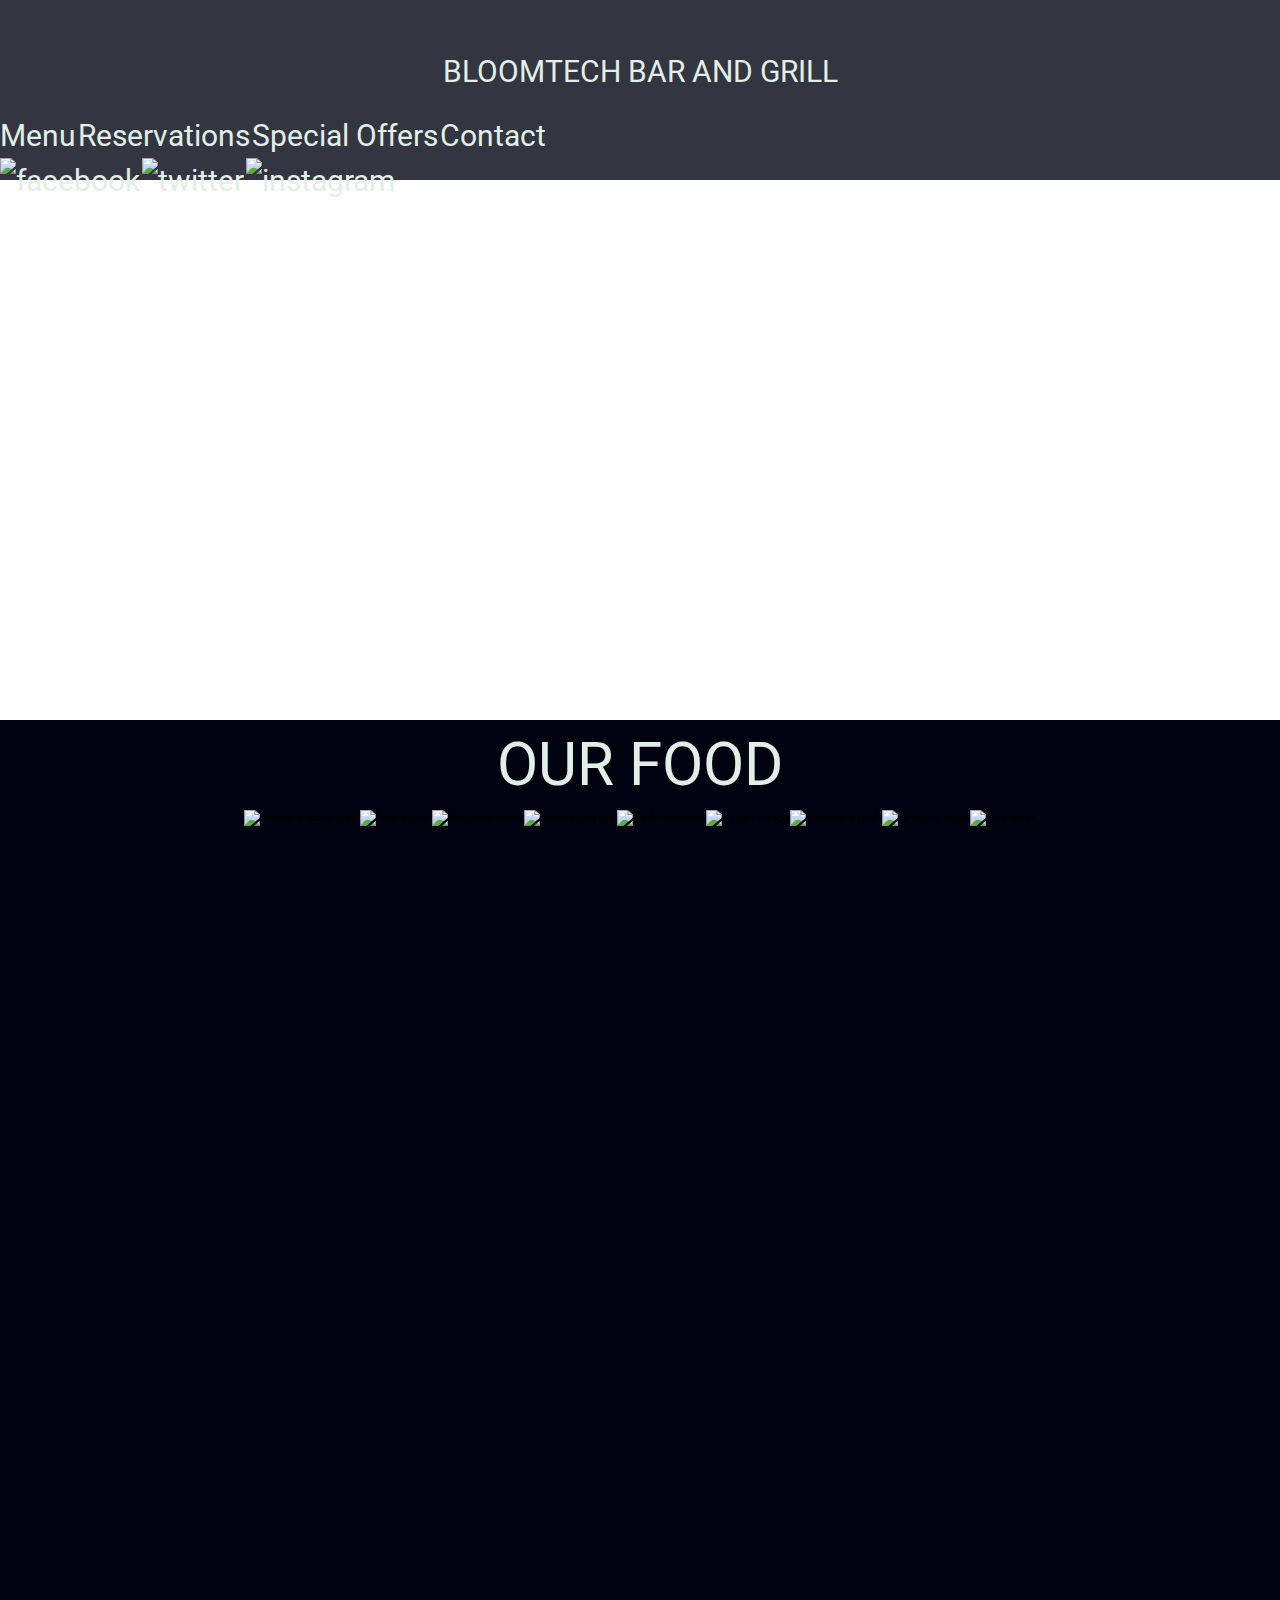
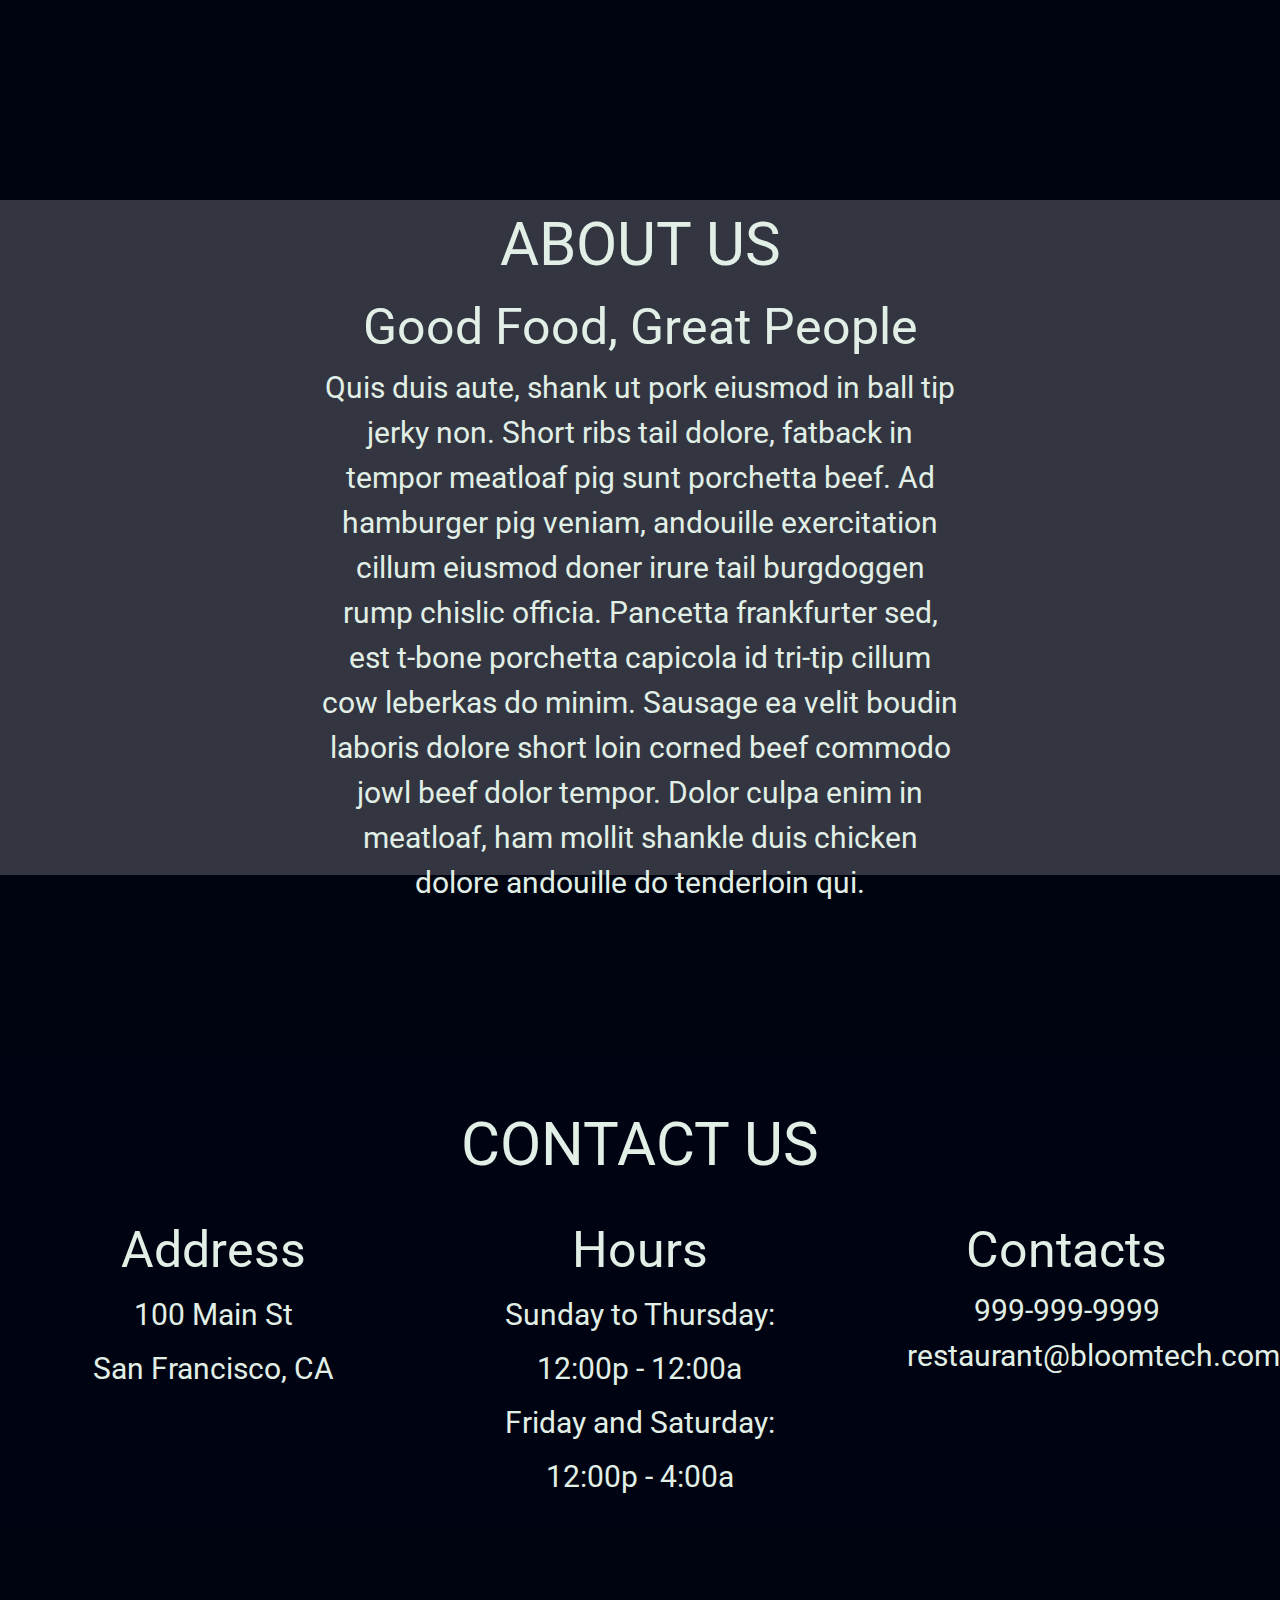
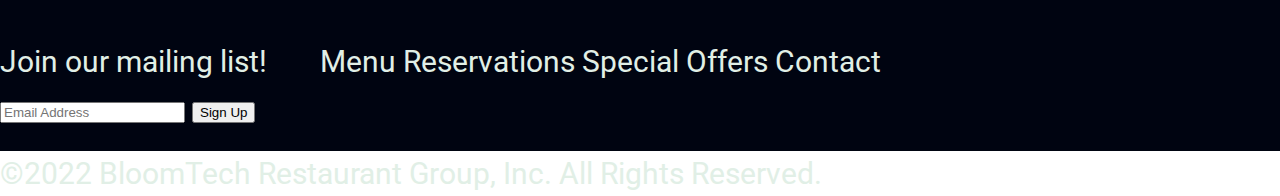
==== index.html @ e6190b06 "not finished with everything, I t hink something might be wrong with the social media links. The ins" ====
<!doctype html>

<html lang="en">

<head>
	<meta charset="utf-8">
	<meta name="viewport" content="width=device-width, initial-scale=1.0">
	<title>Sprint Challenge - Home</title>
	<link rel="stylesheet" href="css/index.css">
	<link href="https://fonts.googleapis.com/css?family=Roboto|Rubik" rel="stylesheet">
	<script src="https://kit.fontawesome.com/5b12ffad4b.js" crossorigin="anonymous"></script>
</head>

<body>
		<!-- header -->
	<header>
		<div class="headertop">
			<div>
				<h1><a href="index.html">BLOOMTECH BAR AND GRILL</a></h1>
			</div>
			<div class="navlinks">
					<nav>
							<a href="menu.html">Menu</a>
							<a href="#">Reservations</a>
							<a href="#">Special Offers</a>
							<a href="#">Contact</a>
					</nav>
			</div>        
			<div class="social-media">
					<a href="https:facebook.com"><img src="https://fontawesome.com/search?q=facebook&s=solid%2Cbrands" alt="facebook"></a>
					<a href="https:twitter.com"><img src="https://fontawesome.com/search?q=twitter&s=solid%2Cbrands" alt="twitter"></a>
					<a href="https:instagram.com"><img src="https://fontawesome.com/search?q=instagram&s=solid%2Cbrands" alt="instagram"></a>			
			</div>
		</div>
	</header>
		<!-- gallery section -->
	<section class="gallery">
		<h2>OUR FOOD</h2>
			<section id="OUR FOOD">
					<img src="img/food-avocadotoast.jpg" alt="Yummy avacado toast">
					<img src="img/food-burger.jpg" alt="Tasty burger">
					<img src="img/food-poutine.jpg" alt="Delitious poutine">
					<img src="img/food-ribs.jpg" alt="Scrumptious ribs">
					<img src="img/food-sandwich.jpg" alt="Hardy sandwich">
					<img src="img/food-sausage.jpg" alt="Saucy sausage">
					<img src="img/food-steak.jpg" alt="undeniable steak">
					<img src="img/food-tacos.jpg" alt="Tantilizing tacos">
					<img src="img/food-wings.jpg" alt="Jucy wings">
			</section>
	</section>

		<!-- spacer -->
		<div class="spacer">
		</div>

		<!-- about section -->
		<section class="about">
			<div class="about-container">
				<h2>ABOUT US</h2>

				<div id="cooks" class="pic">
				</div>

				<div class="text">
					<h3>Good Food, Great People</h3>
					<p>Quis duis aute, shank ut pork eiusmod in ball tip jerky non. Short ribs tail dolore, fatback in
						tempor meatloaf pig sunt porchetta beef. Ad hamburger pig veniam, andouille exercitation cillum
						eiusmod doner irure tail burgdoggen rump chislic officia. Pancetta frankfurter sed, est t-bone
						porchetta capicola id tri-tip cillum cow leberkas do minim. Sausage ea velit boudin laboris
						dolore
						short loin corned beef commodo jowl beef dolor tempor. Dolor culpa enim in meatloaf, ham mollit
						shankle duis chicken dolore andouille do tenderloin qui.</p>
				</div>

				<div id="bartender" class="pic">
				</div>
			</div>
		</section>

		<!-- spacer -->
		<div class="spacer">

		</div>

		<!-- contact section -->
		<section class="contact">
			<div class="contact-container">
				<h2>CONTACT US</h2>

				<div class="info">
					<div class="address">
						<h3>Address</h3>

						<address>
							<p>100 Main St</p>
							<p>San Francisco, CA</p>
						</address>
					</div>

					<div class="hours">
						<h3>Hours</h3>

						<div>
							<p>Sunday to Thursday:</p>
							<p>12:00p - 12:00a</p>
							<p>Friday and Saturday:</p>
							<p>12:00p - 4:00a</p>
						</div>
					</div>

					<div class="contacts">
						<h3>Contacts</h3>

						<div>
							<a id="phone" href="tel:999-999-9999">999-999-9999</a>
							<a id="email" href="mailto:restaurant@bloomtech.com">restaurant@bloomtech.com</a>
						</div>
					</div>
				</div>
			</div>
		</section>

		<!-- spacer -->
		<div class="spacer-sm"></div>
		<!-- footer -->
	<footer>
			<nav>
				<div class="email">
					<!-- email signup -->
					Join our mailing list!
					<input type="email" placeholder="Email Address">
					<button type="button">Sign Up</button>
				</div>
				<div class="navlinks">

				<a href="menu.html">Menu</a>
				<a href="#">Reservations</a>
				<a href="#">Special Offers</a>
				<a href="#">Contact</a>
				</div>
			</nav>
			<!-- copyright -->
			©2022 BloomTech Restaurant Group, Inc. All Rights Reserved.
	</footer>
</body>
</html>
---- css/index.css ----
/* http://meyerweb.com/eric/tools/css/reset/ 
   v2.0 | 20110126
   License: none (public domain)
*/

html, body, div, span, applet, object, iframe,
h1, h2, h3, h4, h5, h6, p, blockquote, pre,
a, abbr, acronym, address, big, cite, code,
del, dfn, em, img, ins, kbd, q, s, samp,
small, strike, strong, sub, sup, tt, var,
b, u, i, center,
dl, dt, dd, ol, ul, li,
fieldset, form, label, legend,
table, caption, tbody, tfoot, thead, tr, th, td,
article, aside, canvas, details, embed, 
figure, figcaption, footer, header, hgroup, 
menu, nav, output, ruby, section, summary,
time, mark, audio, video {
	margin: 0;
	padding: 0;
	border: 0;
	font-size: 100%;
	font: inherit;
	vertical-align: baseline;
}
/* HTML5 display-role reset for older browsers */
article, aside, details, figcaption, figure, 
footer, header, hgroup, menu, nav, section {
	display: block;
}
body {
	line-height: 1;
}
ol, ul {
	list-style: none;
}
blockquote, q {
	quotes: none;
}
blockquote:before, blockquote:after,
q:before, q:after {
	content: '';
	content: none;
}
table {
	border-collapse: collapse;
	border-spacing: 0;
}

* {
    box-sizing: border-box;
}

html {
    max-width: 1920px;
    min-width: 428px;
    width: 100%;
    font-size: 62.5%;
}

body {
    font-family: 'Roboto', sans-serif;
    line-height: 1.5;
}

h1, h2, h3, h4, h5, h6, p, a, i {
    text-decoration: none;
    color: rgb(225, 239, 230);
}

h1 {
    font-size: 7.5rem;
}

h2 {
    font-size: 6rem;
}

h3 {
    font-size: 5rem;
}

p, a {
    font-size: 3rem;
}

/* header section */
header {
    display: flex;
    width: 100%;
    height: 80vh;
    background-image: url('../img/home-header.jpg');
    background-size: cover;
    background-position: center;
    background-repeat: no-repeat;
    flex-wrap: wrap;
    
}
header div{
    width: 100%;
}
header h1{
   text-align: center;
}
header .navlinks{
    width: 50%;
    flex-wrap: wrap;
    justify-content: flex-end;
}

.socialmedia{
    width: 50%;
    justify-content: center;

}
.headertop{
    background-color: rgb(0, 4, 17, .8);
    height:20vh;
    width: 100%;
}

/* spacers */
.spacer {
    width: 100%;
    height: 20vh;
    background-color: rgb(0, 4, 17);
}
.spacer-sm {
    width: 100%;
    height: 10vh;
    background-color: rgb(0, 4, 17);
}

/* gallery section */
.gallery {
    width: 100%;
    height: 100vh;
    text-align: center;
    background-color: rgb(0, 4, 17);

}

/* about us section */
.about {
    width: 100%;
    height: 75vh;
    text-align: center;
    background-image: url("../img/staff-cooks.jpg");
    background-size: cover;
    background-position: top;
    background-repeat: no-repeat;
}

.about-container {
    height: 100%;
    display: flex;
    flex-wrap: wrap;
    justify-content: center;
    align-items: center;
    background-color: rgb(0, 4, 17, .8);
}

.about h2 {
    width: 100%;
}

.about-container .text {
    width: 50%;
}

/* contact us section */
.contact {
    text-align: center;
    background-image: url("../img/jumbo-restaurant.jpg");
    background-size: cover;
    background-position: center;
    background-repeat: no-repeat;
    background-color: rgb(0, 4, 17);
}

.contact-container {
    width: 100%;
    height: 100%;
    background-color: rgb(0, 4, 17, .8);
}

.contact h2 {
    padding-top: 5vh;
}

.contact h3 {
    padding-top: 2.5vh;
}

.contact p {
    padding: .5vh 0;
}

.info {
    width: 100%;
    display: flex;
    justify-content: space-around;
}

.address {
    width: 25%;
}

.hours {
    width: 25%;
    padding-bottom: 2.5vh;
}

.contacts {
    width: 25%;
}

/* footer section */
footer {
    width: 100%;
    height: 15vh;
    padding-top: 2.5vh;
    font-size: 3rem;
    background-color: rgb(0, 4, 17);
    color: rgb(225, 239, 230);;
}
footer nav{
    display: flex;
    flex-wrap: wrap;
    width: 100%;
    flex-direction: row;
    height: 100%;
    
}
.email{
    width: 25%;
    height: 70%;
    flex-direction: column;
    
}
footer .navlinks{
    width: 75%;
    flex-wrap: wrap;
    justify-content: flex-start;
    

}




/* mobile media query */
@media (max-width: 428px) {
    /* header section */
    

    /* gallery section */
    .gallery {
        height: auto;
    }
    
    /* about us section */

    .about {
        height: 200vh;
    }
    
    .about h2 {
        width: 100%;
        padding-top: 5vh;
    }
    
    .about-container .text {
        width: 85%;
    }
    
    /* contact us section */
    .contact h3 {
        padding-top: 2.5vh;
    }
    
    .info {
        flex-wrap: wrap;
    }
    
    .address {
        width: 100%;
        padding-bottom: 2.5vh;
    }
    
    .hours {
        width: 100%;
    }
    
    .contacts {
        width: 100%;
        padding-bottom: 2.5vh;
    }

    /* footer section */
    footer {
        height: auto;
        padding-top: 2.5vh;
        font-size: 2rem;
        background-color: rgb(0, 4, 17);
        width: 100%;

    }
    .navlinks{
        justify-content: flex-end;
        margin-right: 2%;
    }
    
}
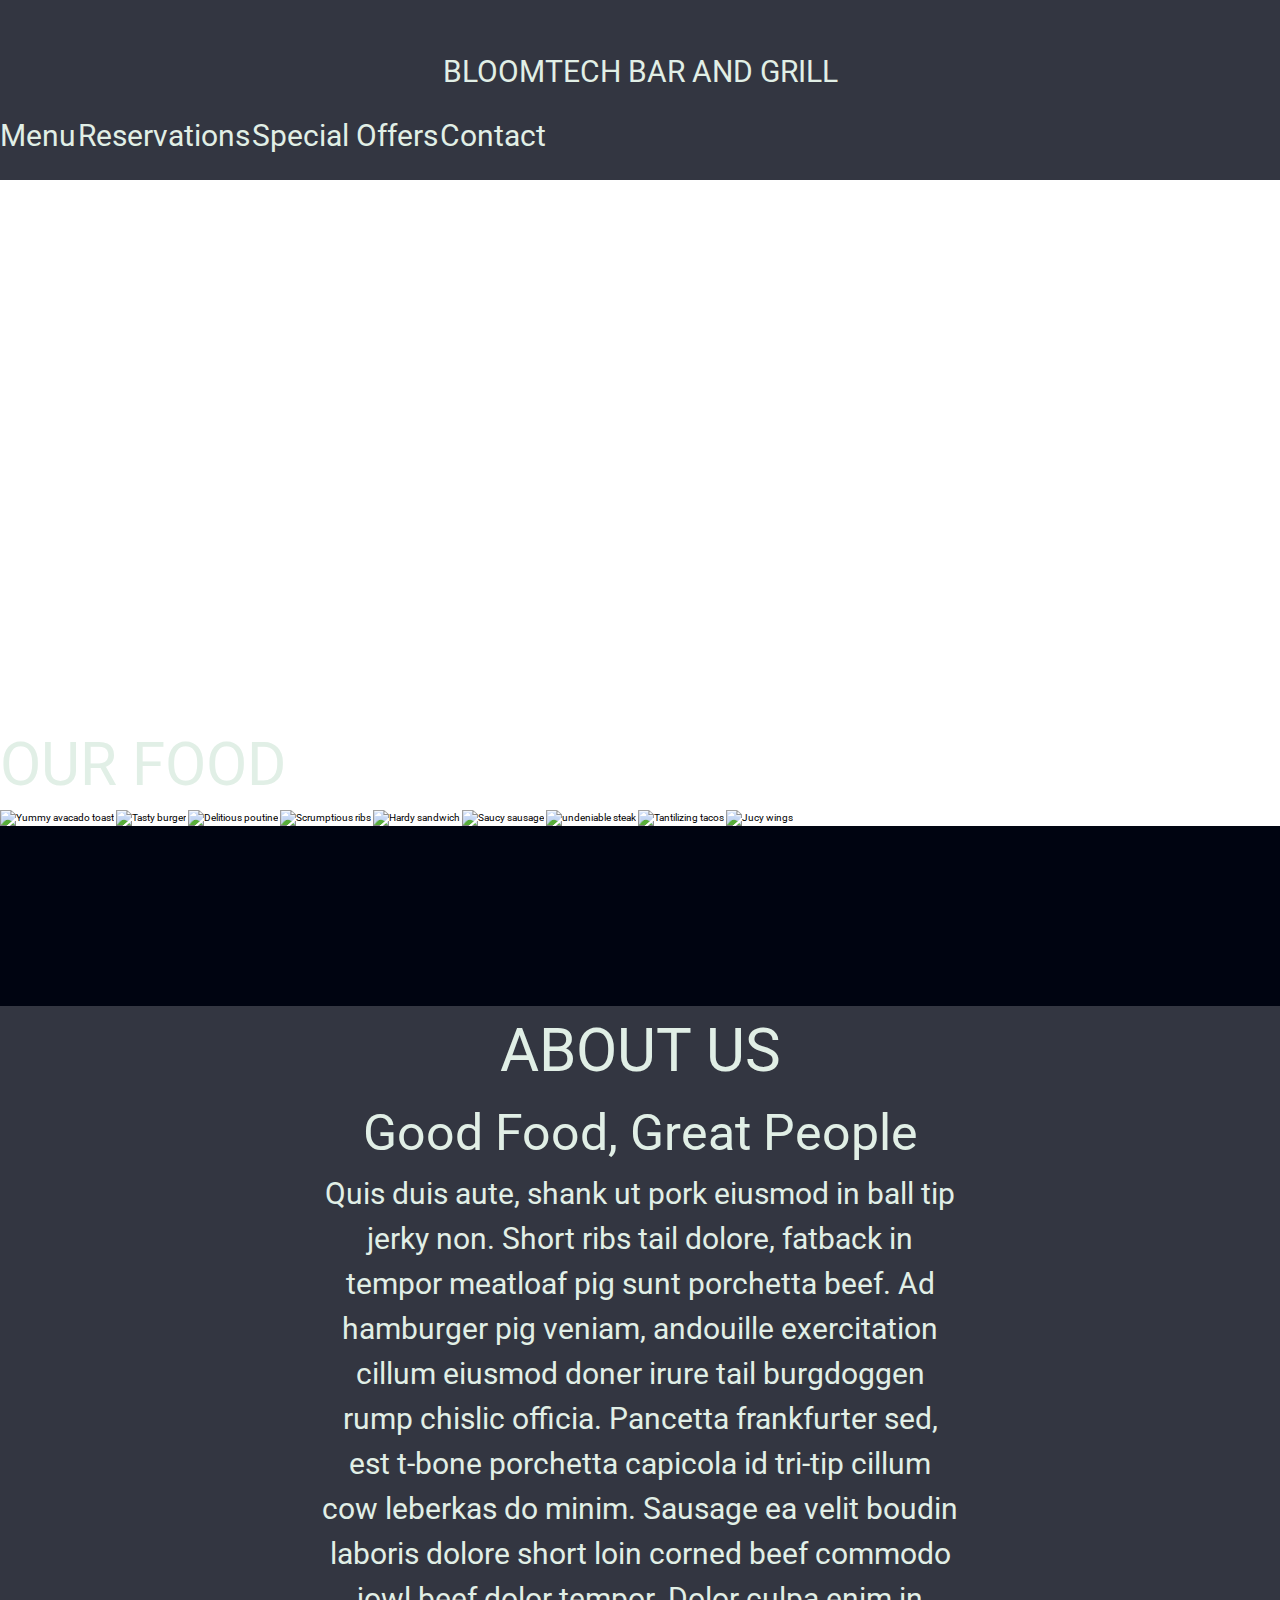
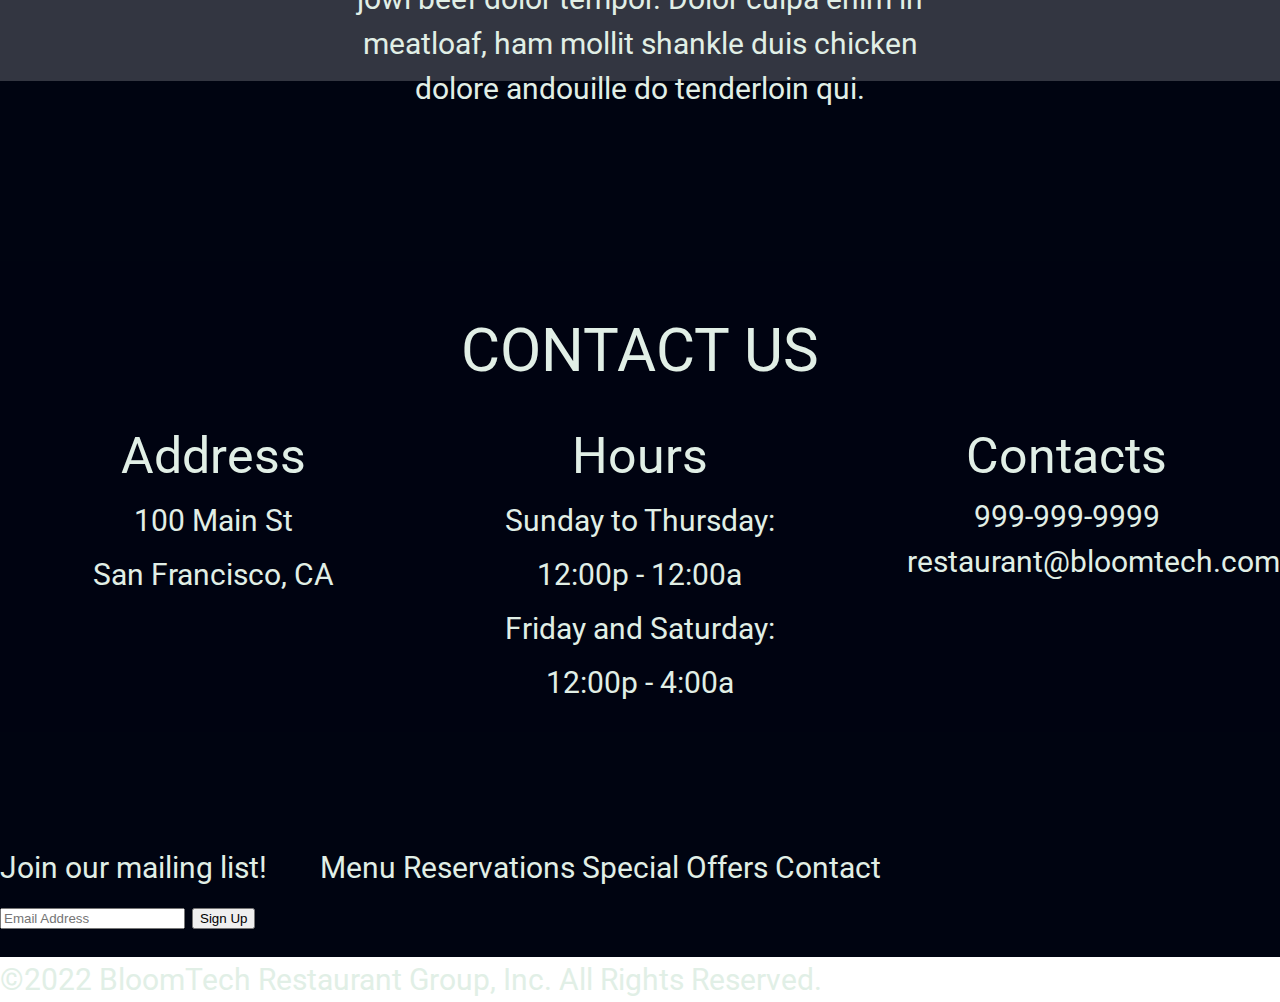
==== commit 0ebe1bd6: "I figured out what the program was wanting me to do for the 9 images and fixed my problem with the s" ====
--- a/index.html
+++ b/index.html
@@ -3,6 +3,7 @@
 <html lang="en">
 
 <head>
+	<script src="https://kit.fontawesome.com/81521aceee.js" crossorigin="anonymous"></script>
 	<meta charset="utf-8">
 	<meta name="viewport" content="width=device-width, initial-scale=1.0">
 	<title>Sprint Challenge - Home</title>
@@ -24,19 +25,29 @@
 							<a href="#">Reservations</a>
 							<a href="#">Special Offers</a>
 							<a href="#">Contact</a>
+
+						<i class="fa-brands fa-facebook-square"></i>
+						<i class="fa-brands fa-twitter-square"></i>
+						<i class="fa-brands fa-instagram-square"></i>
 					</nav>
 			</div>        
 			<div class="social-media">
-					<a href="https:facebook.com"><img src="https://fontawesome.com/search?q=facebook&s=solid%2Cbrands" alt="facebook"></a>
-					<a href="https:twitter.com"><img src="https://fontawesome.com/search?q=twitter&s=solid%2Cbrands" alt="twitter"></a>
-					<a href="https:instagram.com"><img src="https://fontawesome.com/search?q=instagram&s=solid%2Cbrands" alt="instagram"></a>			
+					<nav>
+					<!-- <a href="https:facebook.com"><img src="https://fontawesome.com/search?q=facebook&s=solid%2Cbrands" alt="Facebook"></a>
+					<a href="https:twitter.com"><img src="https://fontawesome.com/search?q=twitter&s=solid%2Cbrands" alt="Twitter"></a>
+					<a href="https:instagram.com"><img src="https://fontawesome.com/search?q=instagram&s=solid%2Cbrands" alt="Instagram"></a> -->
+						<!-- <button type="button"><img src="https://fontawesome.com/search?q=facebook&s=solid%2Cbrands" alt="Facebook"></button>
+						<button type="button"><img src="https://fontawesome.com/search?q=twitter&s=solid%2Cbrands" alt="Twitter"></button>
+						<button type="button"><img src="https://fontawesome.com/search?q=instagram&s=solid%2Cbrands" alt="Instagram"></button> -->
+						
+				</nav>
 			</div>
 		</div>
 	</header>
 		<!-- gallery section -->
-	<section class="gallery">
+	<section class="gallery-container">
 		<h2>OUR FOOD</h2>
-			<section id="OUR FOOD">
+			<container class="OUR FOOD">
 					<img src="img/food-avocadotoast.jpg" alt="Yummy avacado toast">
 					<img src="img/food-burger.jpg" alt="Tasty burger">
 					<img src="img/food-poutine.jpg" alt="Delitious poutine">
@@ -46,7 +57,7 @@
 					<img src="img/food-steak.jpg" alt="undeniable steak">
 					<img src="img/food-tacos.jpg" alt="Tantilizing tacos">
 					<img src="img/food-wings.jpg" alt="Jucy wings">
-			</section>
+			</container>
 	</section>
 
 		<!-- spacer -->
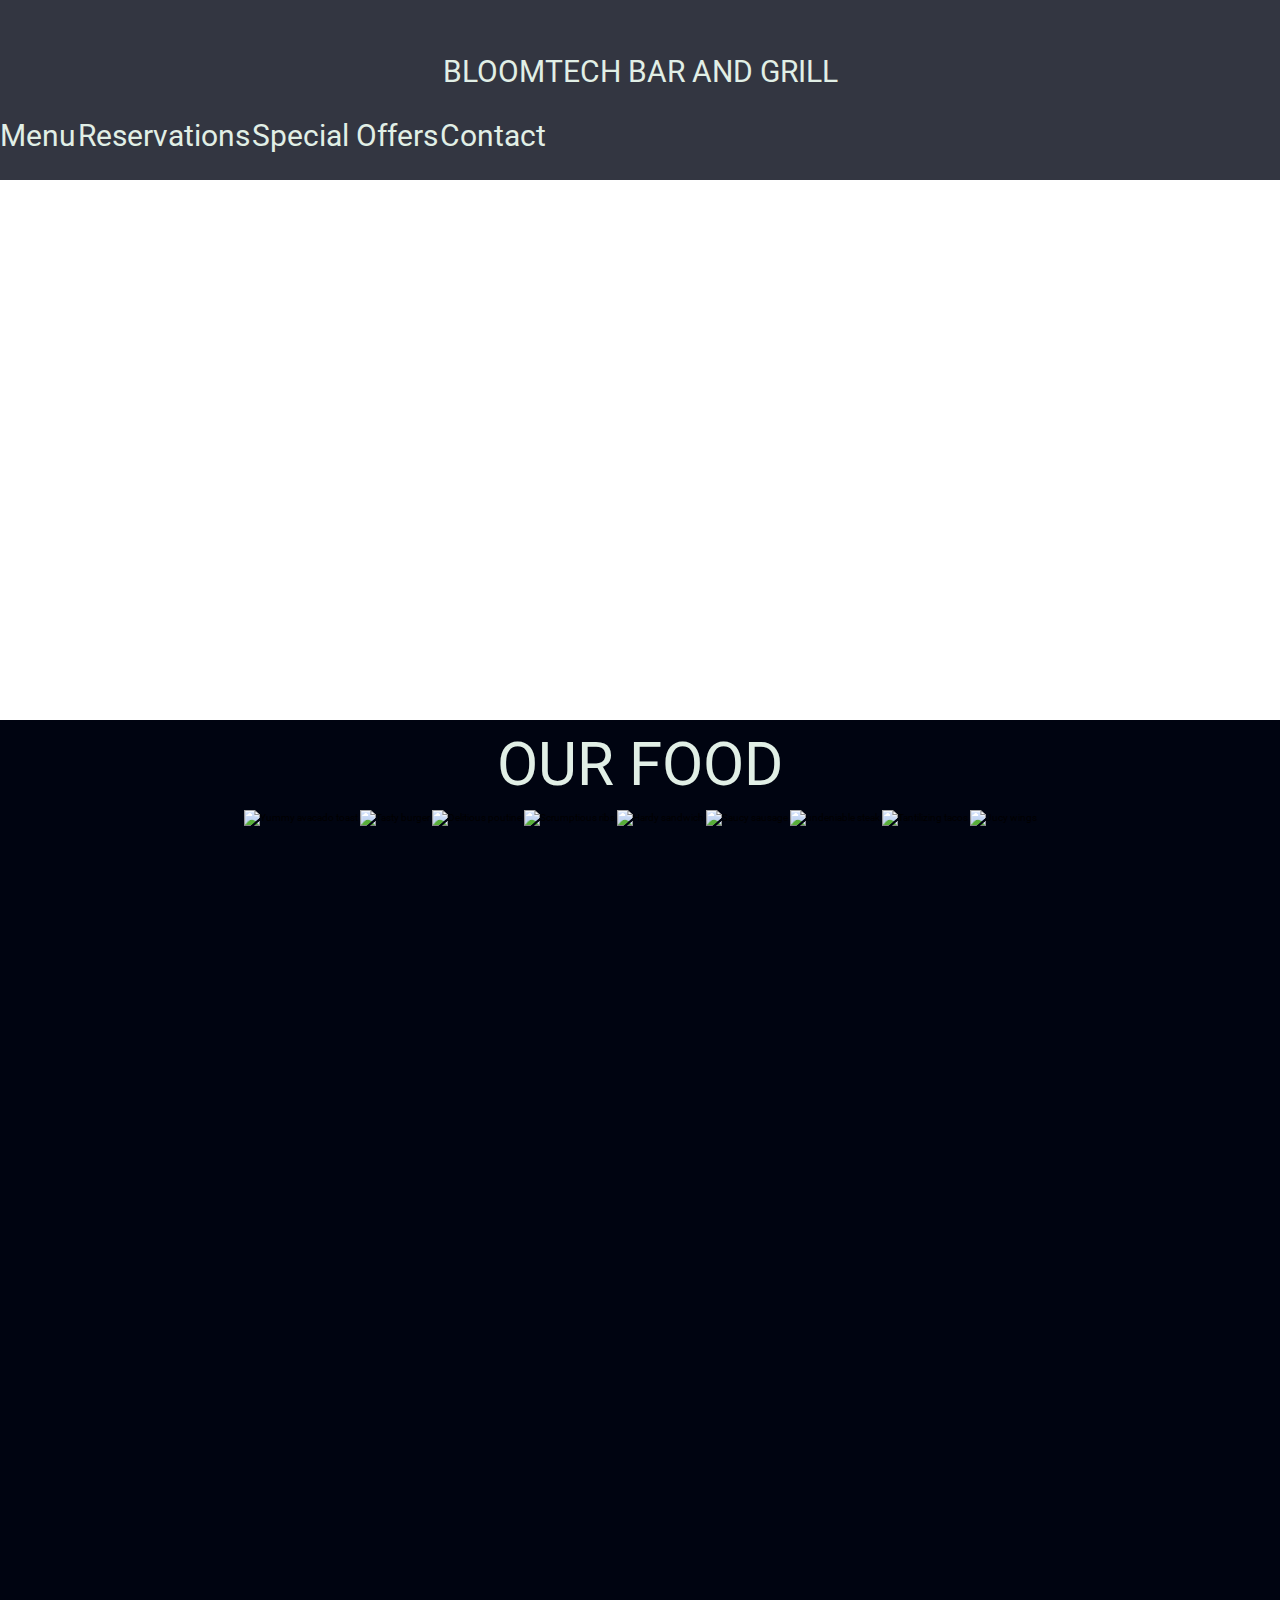
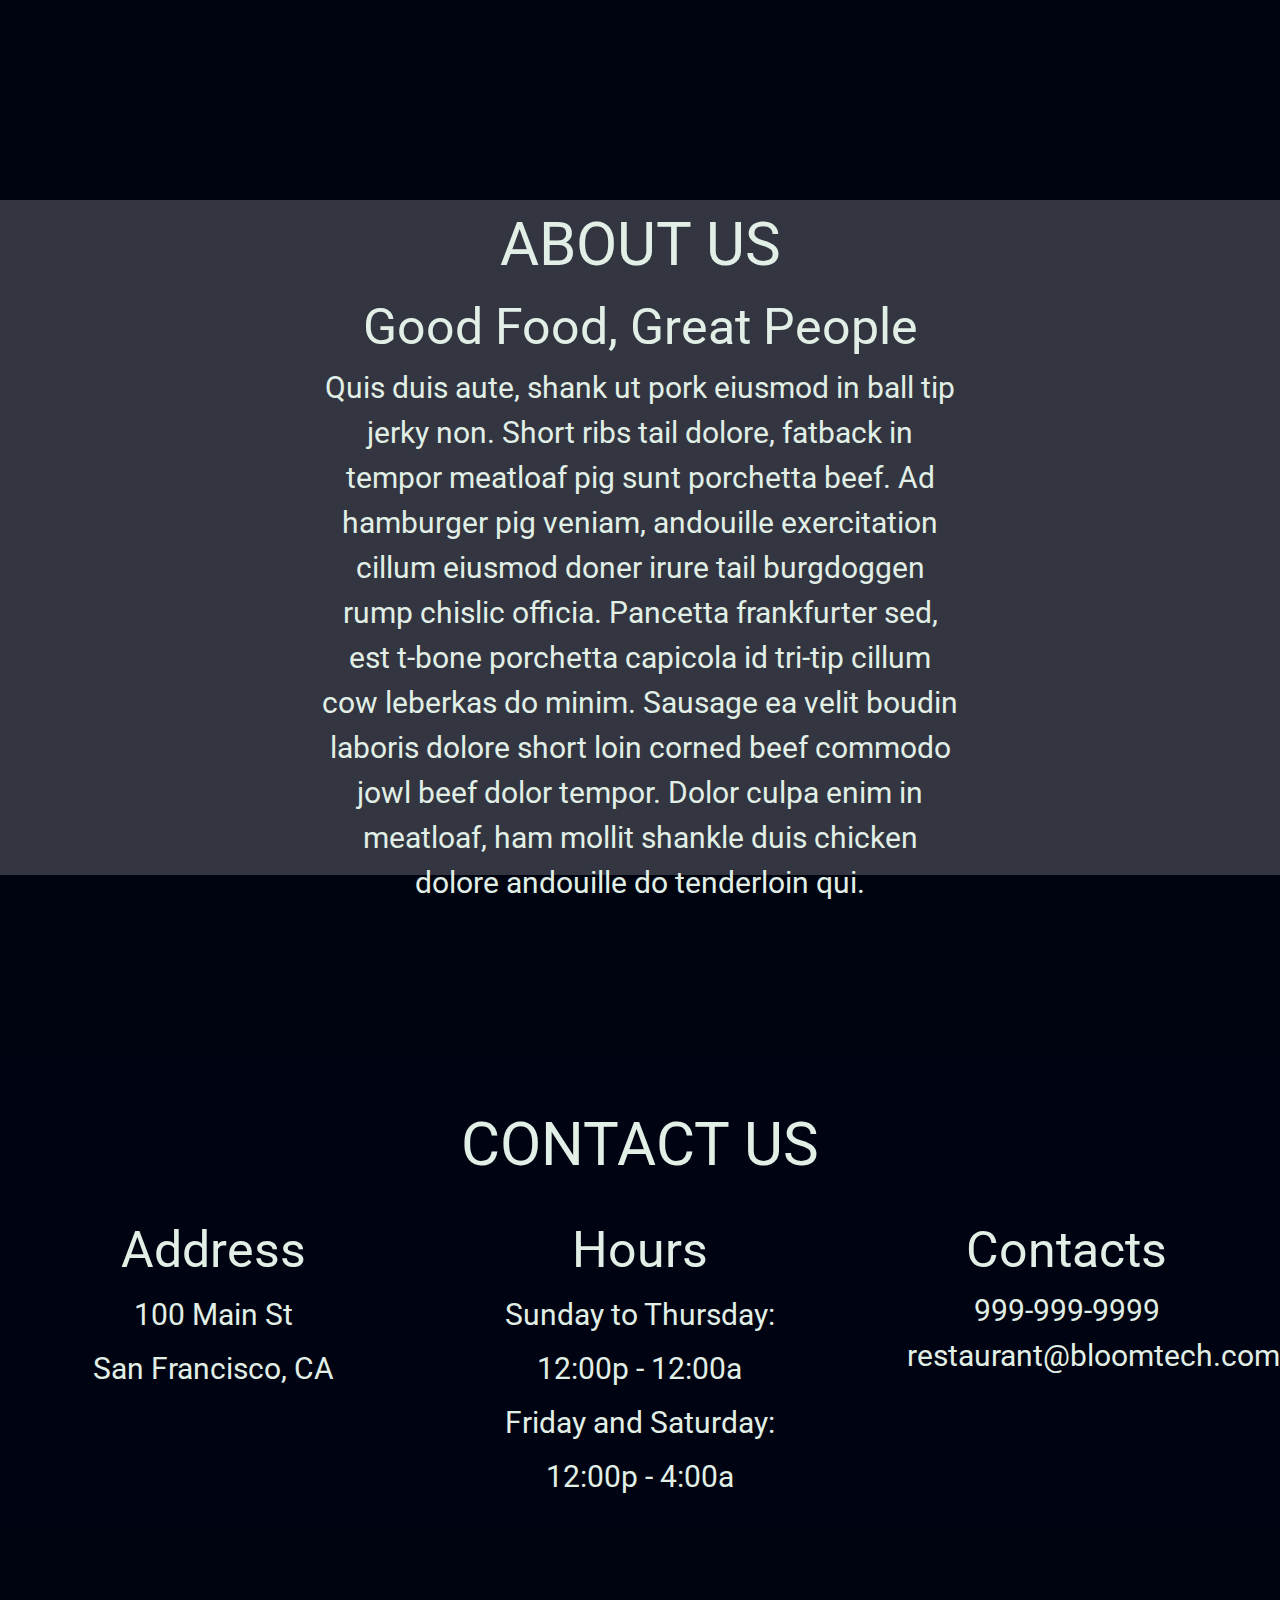
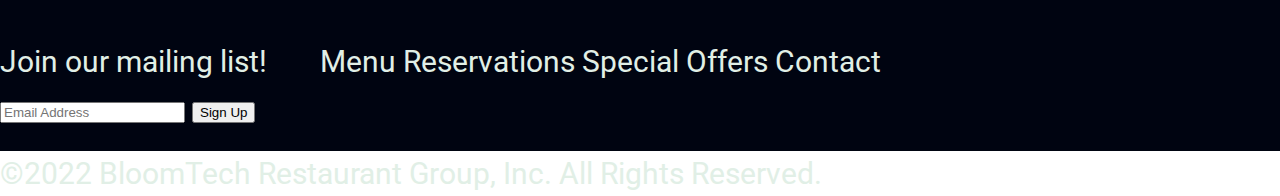
==== commit 01ee1dd1: "fixed it again" ====
--- a/index.html
+++ b/index.html
@@ -45,7 +45,7 @@
 		</div>
 	</header>
 		<!-- gallery section -->
-	<section class="gallery-container">
+	<section class="gallery">
 		<h2>OUR FOOD</h2>
 			<container class="OUR FOOD">
 					<img src="img/food-avocadotoast.jpg" alt="Yummy avacado toast">
